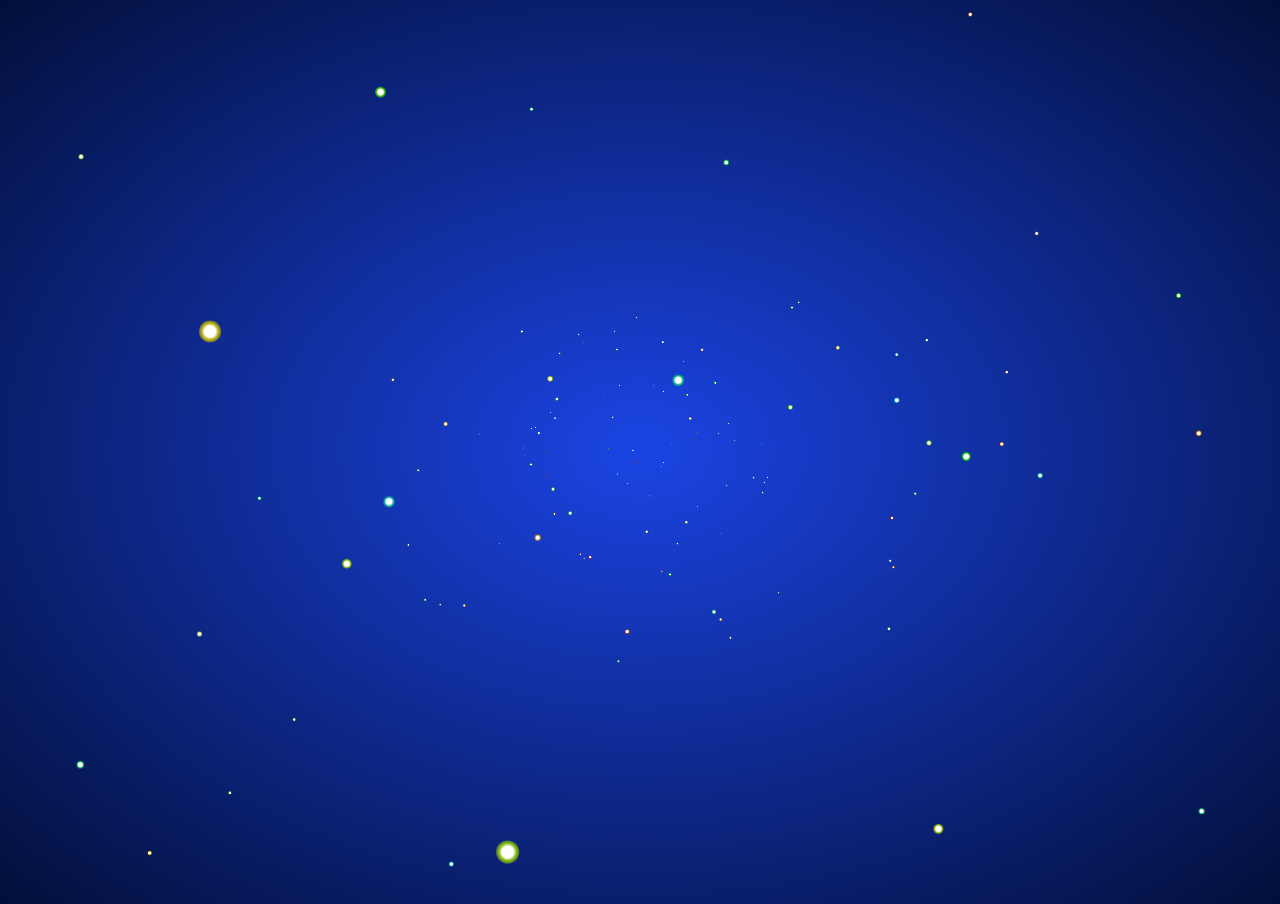
==== app/static/js/index.html @ 165ccc39 "v0.5" ====
<!DOCTYPE html>
<html><head>
<meta charset="utf-8">
<title>www.liv2d.com</title>
<style>
html {
  height: 100%;
  background-image: -webkit-radial-gradient(ellipse farthest-corner at center center, #1b44e4 0%, #020f3a 100%);
  background-image: radial-gradient(ellipse farthest-corner at center center, #1b44e4 0%, #020f3a 100%);
  cursor: default;
}

body {
  width: 100%;
  margin: 0;
  overflow: hidden;
}
</style>
</head>


<!--这个网页是一个全局的粒子效果！-->

<body>


<canvas id="canv" width="1920" height="572"></canvas>
<script>
var num = 200;
var w = window.innerWidth;
var h = window.innerHeight;
var max = 100;
var _x = 0;
var _y = 0;
var _z = 150;
var dtr = function(d) {
  return d * Math.PI / 180;
};

var rnd = function() {
  return Math.sin(Math.floor(Math.random() * 360) * Math.PI / 180);
};
var dist = function(p1, p2, p3) {
  return Math.sqrt(Math.pow(p2.x - p1.x, 2) + Math.pow(p2.y - p1.y, 2) + Math.pow(p2.z - p1.z, 2));
};

var cam = {
  obj: {
    x: _x,
    y: _y,
    z: _z
  },
  dest: {
    x: 0,
    y: 0,
    z: 1
  },
  dist: {
    x: 0,
    y: 0,
    z: 200
  },
  ang: {
    cplane: 0,
    splane: 0,
    ctheta: 0,
    stheta: 0
  },
  zoom: 1,
  disp: {
    x: w / 2,
    y: h / 2,
    z: 0
  },
  upd: function() {
    cam.dist.x = cam.dest.x - cam.obj.x;
    cam.dist.y = cam.dest.y - cam.obj.y;
    cam.dist.z = cam.dest.z - cam.obj.z;
    cam.ang.cplane = -cam.dist.z / Math.sqrt(cam.dist.x * cam.dist.x + cam.dist.z * cam.dist.z);
    cam.ang.splane = cam.dist.x / Math.sqrt(cam.dist.x * cam.dist.x + cam.dist.z * cam.dist.z);
    cam.ang.ctheta = Math.sqrt(cam.dist.x * cam.dist.x + cam.dist.z * cam.dist.z) / Math.sqrt(cam.dist.x * cam.dist.x + cam.dist.y * cam.dist.y + cam.dist.z * cam.dist.z);
    cam.ang.stheta = -cam.dist.y / Math.sqrt(cam.dist.x * cam.dist.x + cam.dist.y * cam.dist.y + cam.dist.z * cam.dist.z);
  }
};

var trans = {
  parts: {
    sz: function(p, sz) {
      return {
        x: p.x * sz.x,
        y: p.y * sz.y,
        z: p.z * sz.z
      };
    },
    rot: {
      x: function(p, rot) {
        return {
          x: p.x,
          y: p.y * Math.cos(dtr(rot.x)) - p.z * Math.sin(dtr(rot.x)),
          z: p.y * Math.sin(dtr(rot.x)) + p.z * Math.cos(dtr(rot.x))
        };
      },
      y: function(p, rot) {
        return {
          x: p.x * Math.cos(dtr(rot.y)) + p.z * Math.sin(dtr(rot.y)),
          y: p.y,
          z: -p.x * Math.sin(dtr(rot.y)) + p.z * Math.cos(dtr(rot.y))
        };
      },
      z: function(p, rot) {
        return {
          x: p.x * Math.cos(dtr(rot.z)) - p.y * Math.sin(dtr(rot.z)),
          y: p.x * Math.sin(dtr(rot.z)) + p.y * Math.cos(dtr(rot.z)),
          z: p.z
        };
      }
    },
    pos: function(p, pos) {
      return {
        x: p.x + pos.x,
        y: p.y + pos.y,
        z: p.z + pos.z
      };
    }
  },
  pov: {
    plane: function(p) {
      return {
        x: p.x * cam.ang.cplane + p.z * cam.ang.splane,
        y: p.y,
        z: p.x * -cam.ang.splane + p.z * cam.ang.cplane
      };
    },
    theta: function(p) {
      return {
        x: p.x,
        y: p.y * cam.ang.ctheta - p.z * cam.ang.stheta,
        z: p.y * cam.ang.stheta + p.z * cam.ang.ctheta
      };
    },
    set: function(p) {
      return {
        x: p.x - cam.obj.x,
        y: p.y - cam.obj.y,
        z: p.z - cam.obj.z
      };
    }
  },
  persp: function(p) {
    return {
      x: p.x * cam.dist.z / p.z * cam.zoom,
      y: p.y * cam.dist.z / p.z * cam.zoom,
      z: p.z * cam.zoom,
      p: cam.dist.z / p.z
    };
  },
  disp: function(p, disp) {
    return {
      x: p.x + disp.x,
      y: -p.y + disp.y,
      z: p.z + disp.z,
      p: p.p
    };
  },
  steps: function(_obj_, sz, rot, pos, disp) {
    var _args = trans.parts.sz(_obj_, sz);
    _args = trans.parts.rot.x(_args, rot);
    _args = trans.parts.rot.y(_args, rot);
    _args = trans.parts.rot.z(_args, rot);
    _args = trans.parts.pos(_args, pos);
    _args = trans.pov.plane(_args);
    _args = trans.pov.theta(_args);
    _args = trans.pov.set(_args);
    _args = trans.persp(_args);
    _args = trans.disp(_args, disp);
    return _args;
  }
};

(function() {
  "use strict";
  var threeD = function(param) {
    this.transIn = {};
    this.transOut = {};
    this.transIn.vtx = (param.vtx);
    this.transIn.sz = (param.sz);
    this.transIn.rot = (param.rot);
    this.transIn.pos = (param.pos);
  };

  threeD.prototype.vupd = function() {
    this.transOut = trans.steps(

      this.transIn.vtx,
      this.transIn.sz,
      this.transIn.rot,
      this.transIn.pos,
      cam.disp
    );
  };

  var Build = function() {
    this.vel = 0.04;
    this.lim = 360;
    this.diff = 200;
    this.initPos = 100;
    this.toX = _x;
    this.toY = _y;
    this.go();
  };

  Build.prototype.go = function() {
    this.canvas = document.getElementById("canv");
    this.canvas.width = window.innerWidth;
    this.canvas.height = window.innerHeight;
    this.$ = canv.getContext("2d");
    this.$.globalCompositeOperation = 'source-over';
    this.varr = [];
    this.dist = [];
    this.calc = [];

    for (var i = 0, len = num; i < len; i++) {
      this.add();
    }

    this.rotObj = {
      x: 0,
      y: 0,
      z: 0
    };
    this.objSz = {
      x: w / 5,
      y: h / 5,
      z: w / 5
    };
  };

  Build.prototype.add = function() {
    this.varr.push(new threeD({
      vtx: {
        x: rnd(),
        y: rnd(),
        z: rnd()
      },
      sz: {
        x: 0,
        y: 0,
        z: 0
      },
      rot: {
        x: 20,
        y: -20,
        z: 0
      },
      pos: {
        x: this.diff * Math.sin(360 * Math.random() * Math.PI / 180),
        y: this.diff * Math.sin(360 * Math.random() * Math.PI / 180),
        z: this.diff * Math.sin(360 * Math.random() * Math.PI / 180)
      }
    }));
    this.calc.push({
      x: 360 * Math.random(),
      y: 360 * Math.random(),
      z: 360 * Math.random()
    });
  };

  Build.prototype.upd = function() {
    cam.obj.x += (this.toX - cam.obj.x) * 0.05;
    cam.obj.y += (this.toY - cam.obj.y) * 0.05;
  };

  Build.prototype.draw = function() {
    this.$.clearRect(0, 0, this.canvas.width, this.canvas.height);
    cam.upd();
    this.rotObj.x += 0.1;
    this.rotObj.y += 0.1;
    this.rotObj.z += 0.1;

    for (var i = 0; i < this.varr.length; i++) {
      for (var val in this.calc[i]) {
        if (this.calc[i].hasOwnProperty(val)) {
          this.calc[i][val] += this.vel;
          if (this.calc[i][val] > this.lim) this.calc[i][val] = 0;
        }
      }

      this.varr[i].transIn.pos = {
        x: this.diff * Math.cos(this.calc[i].x * Math.PI / 180),
        y: this.diff * Math.sin(this.calc[i].y * Math.PI / 180),
        z: this.diff * Math.sin(this.calc[i].z * Math.PI / 180)
      };
      this.varr[i].transIn.rot = this.rotObj;
      this.varr[i].transIn.sz = this.objSz;
      this.varr[i].vupd();
      if (this.varr[i].transOut.p < 0) continue;
      var g = this.$.createRadialGradient(this.varr[i].transOut.x, this.varr[i].transOut.y, this.varr[i].transOut.p, this.varr[i].transOut.x, this.varr[i].transOut.y, this.varr[i].transOut.p * 2);
      this.$.globalCompositeOperation = 'lighter';
      g.addColorStop(0, 'hsla(255, 255%, 255%, 1)');
      g.addColorStop(.5, 'hsla(' + (i + 2) + ',85%, 40%,1)');
      g.addColorStop(1, 'hsla(' + (i) + ',85%, 40%,.5)');
      this.$.fillStyle = g;
      this.$.beginPath();
      this.$.arc(this.varr[i].transOut.x, this.varr[i].transOut.y, this.varr[i].transOut.p * 2, 0, Math.PI * 2, false);
      this.$.fill();
      this.$.closePath();
    }
  };
  Build.prototype.anim = function() {
    window.requestAnimationFrame = (function() {
      return window.requestAnimationFrame ||
        function(callback, element) {
          window.setTimeout(callback, 1000 / 60);
        };
    })();
    var anim = function() {
      this.upd();
      this.draw();
      window.requestAnimationFrame(anim);

    }.bind(this);
    window.requestAnimationFrame(anim);
  };

  Build.prototype.run = function() {
    this.anim();

    window.addEventListener('mousemove', function(e) {
      this.toX = (e.clientX - this.canvas.width / 2) * -0.8;
      this.toY = (e.clientY - this.canvas.height / 2) * 0.8;
    }.bind(this));
    window.addEventListener('touchmove', function(e) {
      e.preventDefault();
      this.toX = (e.touches[0].clientX - this.canvas.width / 2) * -0.8;
      this.toY = (e.touches[0].clientY - this.canvas.height / 2) * 0.8;
    }.bind(this));
    window.addEventListener('mousedown', function(e) {
      for (var i = 0; i < 100; i++) {
        this.add();
      }
    }.bind(this));
    window.addEventListener('touchstart', function(e) {
      e.preventDefault();
      for (var i = 0; i < 100; i++) {
        this.add();
      }
    }.bind(this));
  };
  var app = new Build();
  app.run();
})();
window.addEventListener('resize', function() {
  canvas.width = w = window.innerWidth;
  canvas.height = h = window.innerHeight;
}, false);
</script>
</body></html>
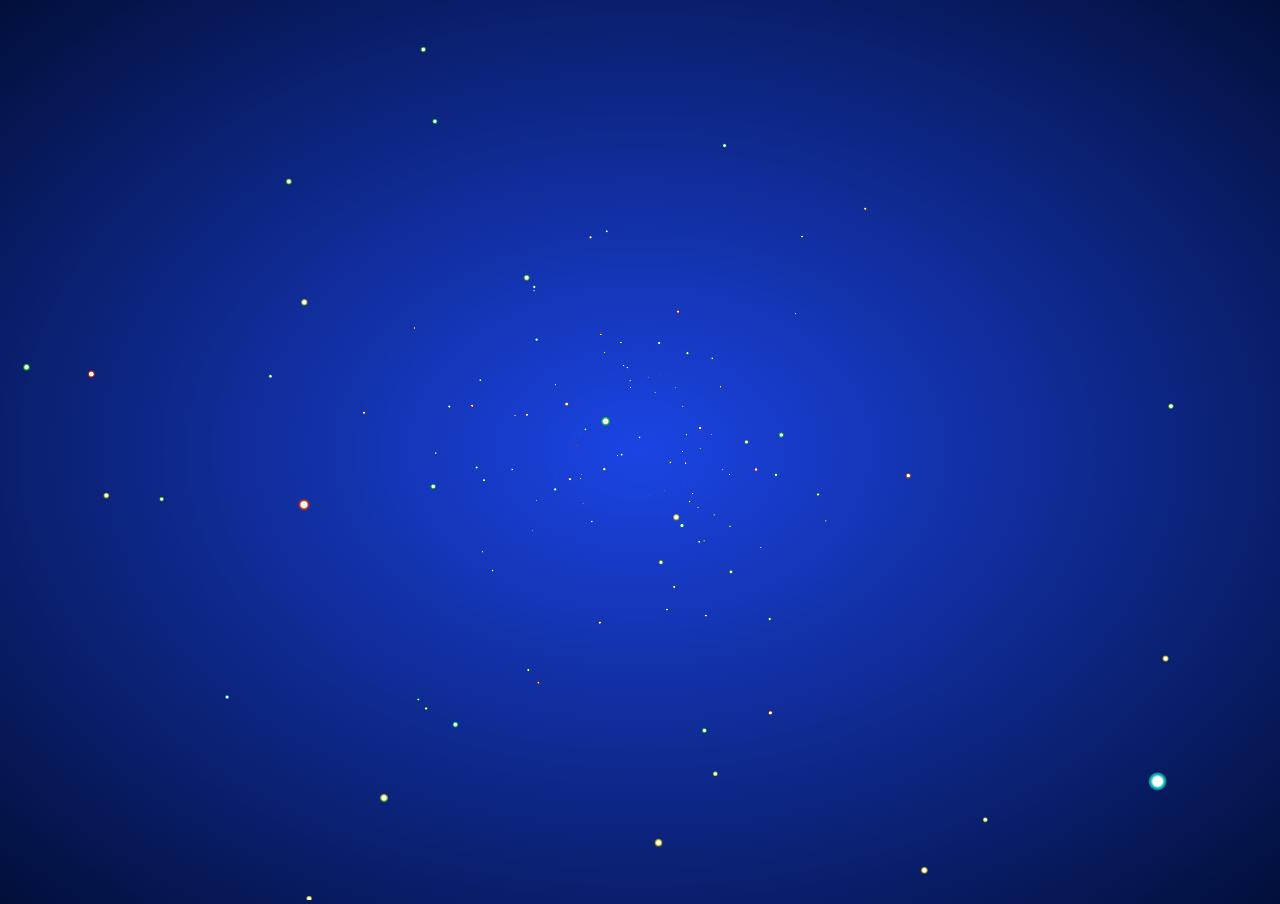
==== commit b64db15d: "v0.6" ====
--- a/app/static/js/index.html
+++ b/app/static/js/index.html
@@ -1,7 +1,8 @@
 <!DOCTYPE html>
-<html><head>
+<html>
+<head>
 <meta charset="utf-8">
-<title>www.liv2d.com</title>
+<title>liv2d</title>
 <style>
 html {
   height: 100%;
